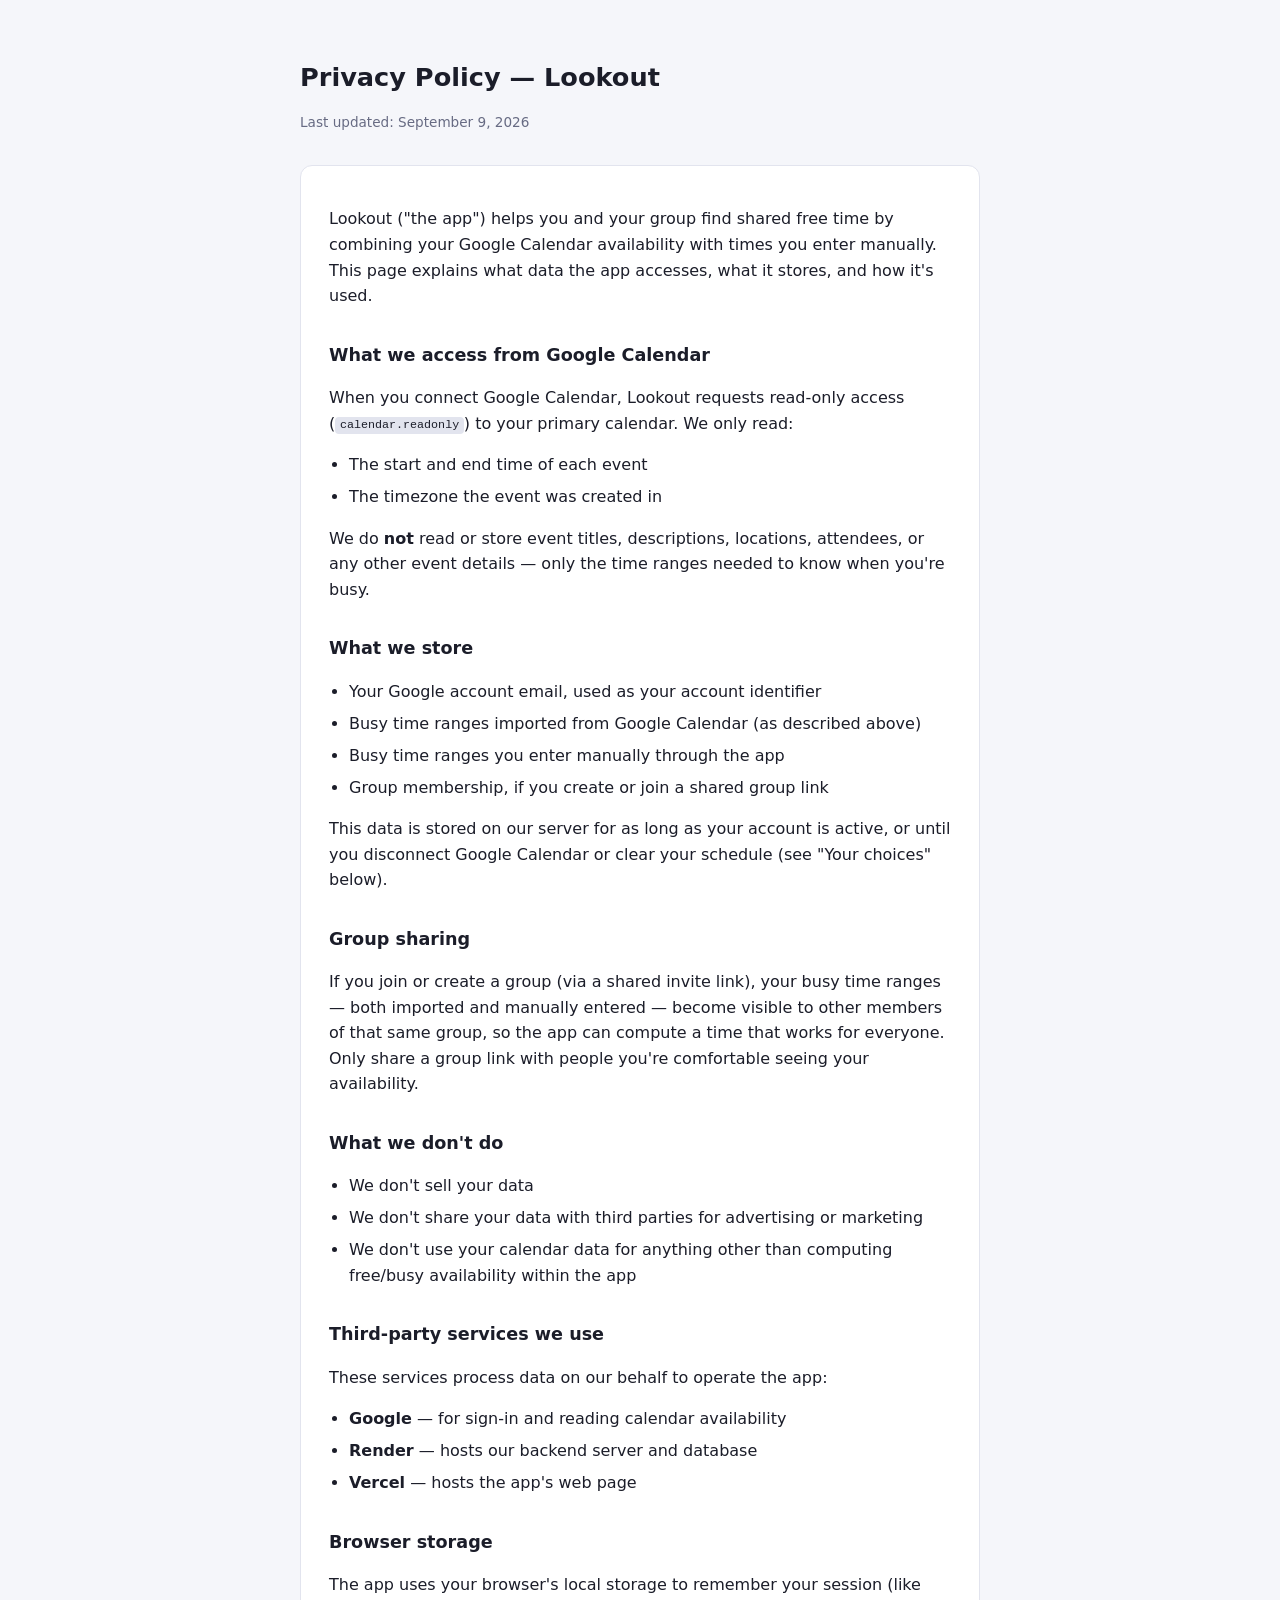
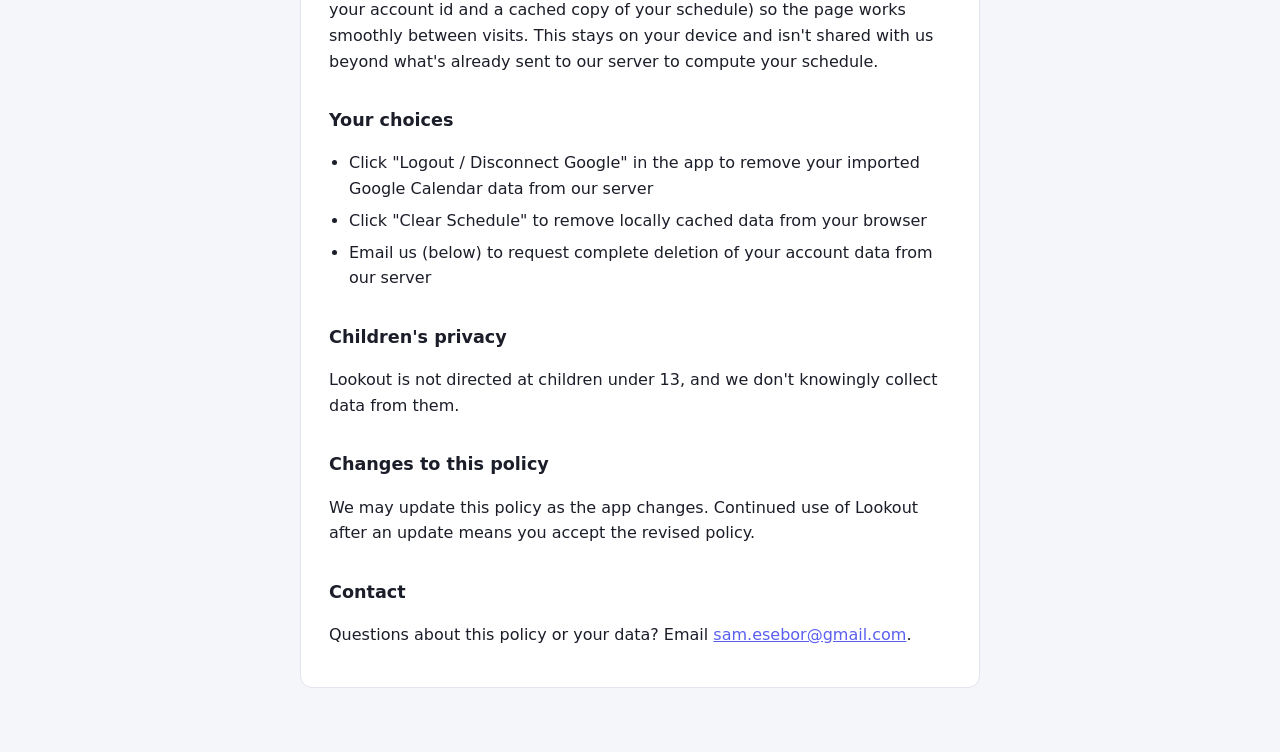
==== frontend/public/privacy.html @ a374279a "Add privacy policy and terms of service pages Static pages at /privacy.html and /terms.html, needed " ====
<!doctype html>
<html lang="en">
<head>
<meta charset="UTF-8" />
<meta name="viewport" content="width=device-width, initial-scale=1.0" />
<title>Privacy Policy — Lookout</title>
<link rel="icon" type="image/svg+xml" href="/vite.svg" />
<style>
  :root {
    --bg: #f5f6fa;
    --surface: #ffffff;
    --border: #e2e4ee;
    --text: #1b1d29;
    --text-muted: #676b83;
    --accent: #5b5ff0;
    color-scheme: light dark;
  }
  @media (prefers-color-scheme: dark) {
    :root {
      --bg: #14151f;
      --surface: #1c1e2b;
      --border: #2e3145;
      --text: #edeef7;
      --text-muted: #9698b3;
      --accent: #8285ff;
    }
  }
  * { box-sizing: border-box; }
  body {
    margin: 0;
    background: var(--bg);
    color: var(--text);
    font-family: system-ui, -apple-system, "Segoe UI", Avenir, Helvetica, Arial, sans-serif;
    line-height: 1.6;
  }
  .wrap {
    max-width: 720px;
    margin: 0 auto;
    padding: 2.5rem 1.25rem 4rem;
  }
  a { color: var(--accent); }
  h1 { font-size: 1.6rem; margin-bottom: 0.25rem; }
  h2 { font-size: 1.1rem; margin-top: 2rem; }
  .updated { color: var(--text-muted); font-size: 0.85rem; margin-bottom: 2rem; }
  .card {
    background: var(--surface);
    border: 1px solid var(--border);
    border-radius: 12px;
    padding: 1.5rem 1.75rem;
  }
  ul { padding-left: 1.25rem; }
  li { margin-bottom: 0.4rem; }
  code {
    background: var(--border);
    padding: 0.1em 0.4em;
    border-radius: 4px;
    font-size: 0.9em;
  }
</style>
</head>
<body>
<div class="wrap">
  <h1>Privacy Policy — Lookout</h1>
  <p class="updated">Last updated: September 9, 2026</p>

  <div class="card">
    <p>
      Lookout ("the app") helps you and your group find shared free time by
      combining your Google Calendar availability with times you enter
      manually. This page explains what data the app accesses, what it
      stores, and how it's used.
    </p>

    <h2>What we access from Google Calendar</h2>
    <p>
      When you connect Google Calendar, Lookout requests read-only access
      (<code>calendar.readonly</code>) to your primary calendar. We only
      read:
    </p>
    <ul>
      <li>The start and end time of each event</li>
      <li>The timezone the event was created in</li>
    </ul>
    <p>
      We do <strong>not</strong> read or store event titles, descriptions,
      locations, attendees, or any other event details — only the time
      ranges needed to know when you're busy.
    </p>

    <h2>What we store</h2>
    <ul>
      <li>Your Google account email, used as your account identifier</li>
      <li>Busy time ranges imported from Google Calendar (as described above)</li>
      <li>Busy time ranges you enter manually through the app</li>
      <li>Group membership, if you create or join a shared group link</li>
    </ul>
    <p>
      This data is stored on our server for as long as your account is
      active, or until you disconnect Google Calendar or clear your
      schedule (see "Your choices" below).
    </p>

    <h2>Group sharing</h2>
    <p>
      If you join or create a group (via a shared invite link), your busy
      time ranges — both imported and manually entered — become visible to
      other members of that same group, so the app can compute a time
      that works for everyone. Only share a group link with people you're
      comfortable seeing your availability.
    </p>

    <h2>What we don't do</h2>
    <ul>
      <li>We don't sell your data</li>
      <li>We don't share your data with third parties for advertising or marketing</li>
      <li>We don't use your calendar data for anything other than computing free/busy availability within the app</li>
    </ul>

    <h2>Third-party services we use</h2>
    <p>These services process data on our behalf to operate the app:</p>
    <ul>
      <li><strong>Google</strong> — for sign-in and reading calendar availability</li>
      <li><strong>Render</strong> — hosts our backend server and database</li>
      <li><strong>Vercel</strong> — hosts the app's web page</li>
    </ul>

    <h2>Browser storage</h2>
    <p>
      The app uses your browser's local storage to remember your session
      (like your account id and a cached copy of your schedule) so the
      page works smoothly between visits. This stays on your device and
      isn't shared with us beyond what's already sent to our server to
      compute your schedule.
    </p>

    <h2>Your choices</h2>
    <ul>
      <li>Click "Logout / Disconnect Google" in the app to remove your imported Google Calendar data from our server</li>
      <li>Click "Clear Schedule" to remove locally cached data from your browser</li>
      <li>Email us (below) to request complete deletion of your account data from our server</li>
    </ul>

    <h2>Children's privacy</h2>
    <p>Lookout is not directed at children under 13, and we don't knowingly collect data from them.</p>

    <h2>Changes to this policy</h2>
    <p>
      We may update this policy as the app changes. Continued use of
      Lookout after an update means you accept the revised policy.
    </p>

    <h2>Contact</h2>
    <p>Questions about this policy or your data? Email <a href="mailto:sam.esebor@gmail.com">sam.esebor@gmail.com</a>.</p>
  </div>
</div>
</body>
</html>
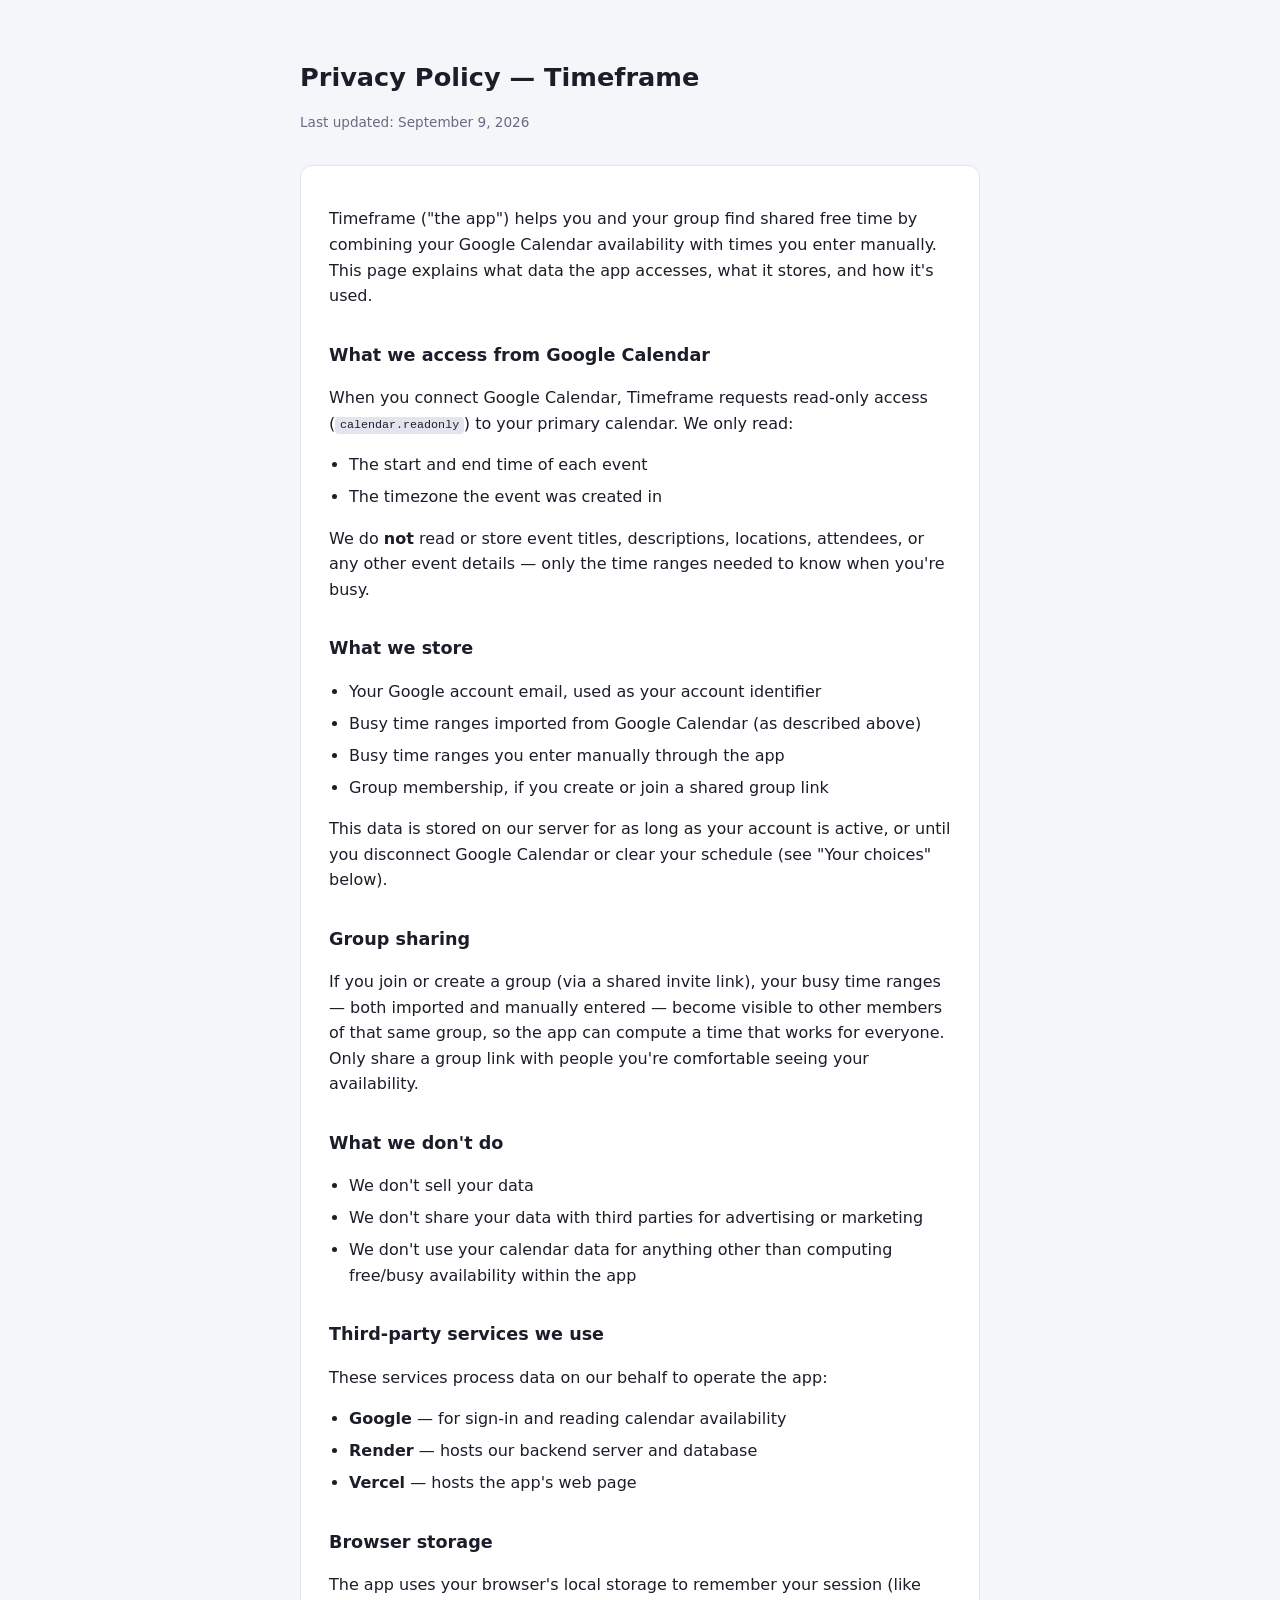
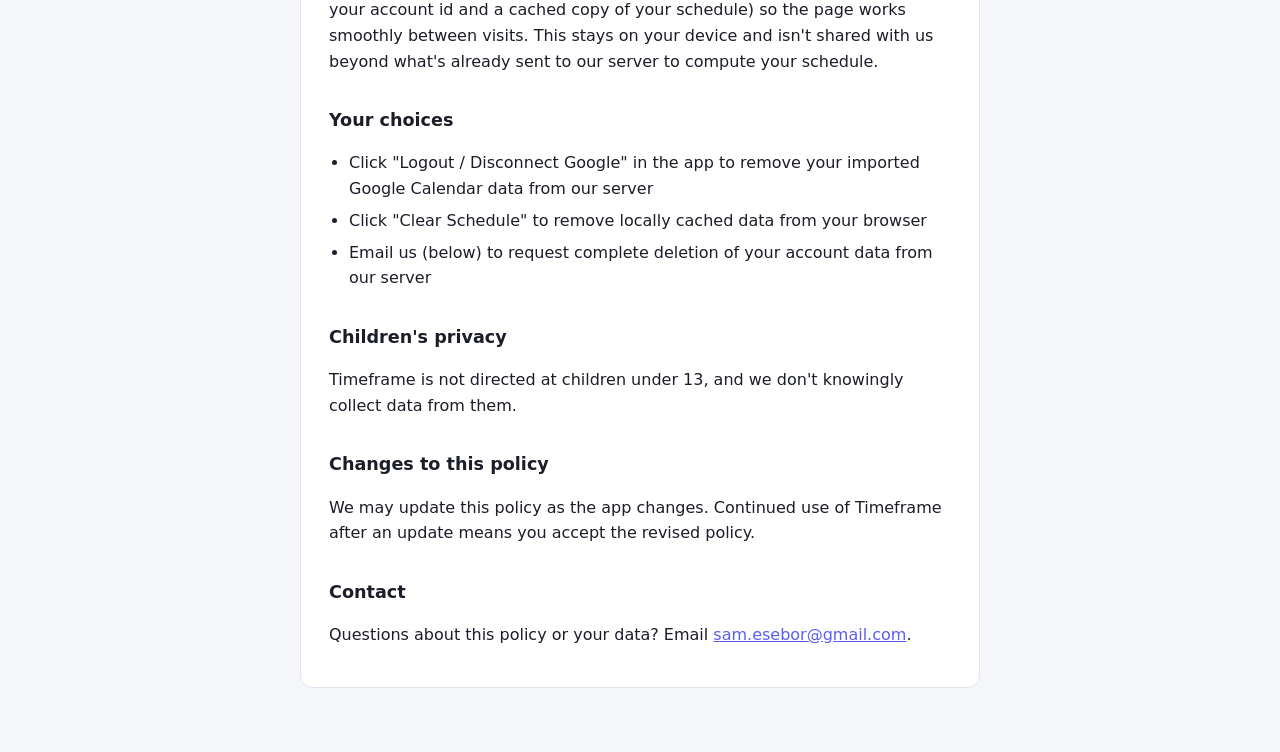
==== commit 923651f7: "Rename app from Lookout to Timeframe Co-Authored-By: Claude Sonnet 5 <noreply@anthropic.com>" ====
--- a/frontend/public/privacy.html
+++ b/frontend/public/privacy.html
@@ -3,7 +3,7 @@
 <head>
 <meta charset="UTF-8" />
 <meta name="viewport" content="width=device-width, initial-scale=1.0" />
-<title>Privacy Policy — Lookout</title>
+<title>Privacy Policy — Timeframe</title>
 <link rel="icon" type="image/svg+xml" href="/vite.svg" />
 <style>
   :root {
@@ -60,12 +60,12 @@
 </head>
 <body>
 <div class="wrap">
-  <h1>Privacy Policy — Lookout</h1>
+  <h1>Privacy Policy — Timeframe</h1>
   <p class="updated">Last updated: September 9, 2026</p>
 
   <div class="card">
     <p>
-      Lookout ("the app") helps you and your group find shared free time by
+      Timeframe ("the app") helps you and your group find shared free time by
       combining your Google Calendar availability with times you enter
       manually. This page explains what data the app accesses, what it
       stores, and how it's used.
@@ -73,7 +73,7 @@
 
     <h2>What we access from Google Calendar</h2>
     <p>
-      When you connect Google Calendar, Lookout requests read-only access
+      When you connect Google Calendar, Timeframe requests read-only access
       (<code>calendar.readonly</code>) to your primary calendar. We only
       read:
     </p>
@@ -141,12 +141,12 @@
     </ul>
 
     <h2>Children's privacy</h2>
-    <p>Lookout is not directed at children under 13, and we don't knowingly collect data from them.</p>
+    <p>Timeframe is not directed at children under 13, and we don't knowingly collect data from them.</p>
 
     <h2>Changes to this policy</h2>
     <p>
       We may update this policy as the app changes. Continued use of
-      Lookout after an update means you accept the revised policy.
+      Timeframe after an update means you accept the revised policy.
     </p>
 
     <h2>Contact</h2>
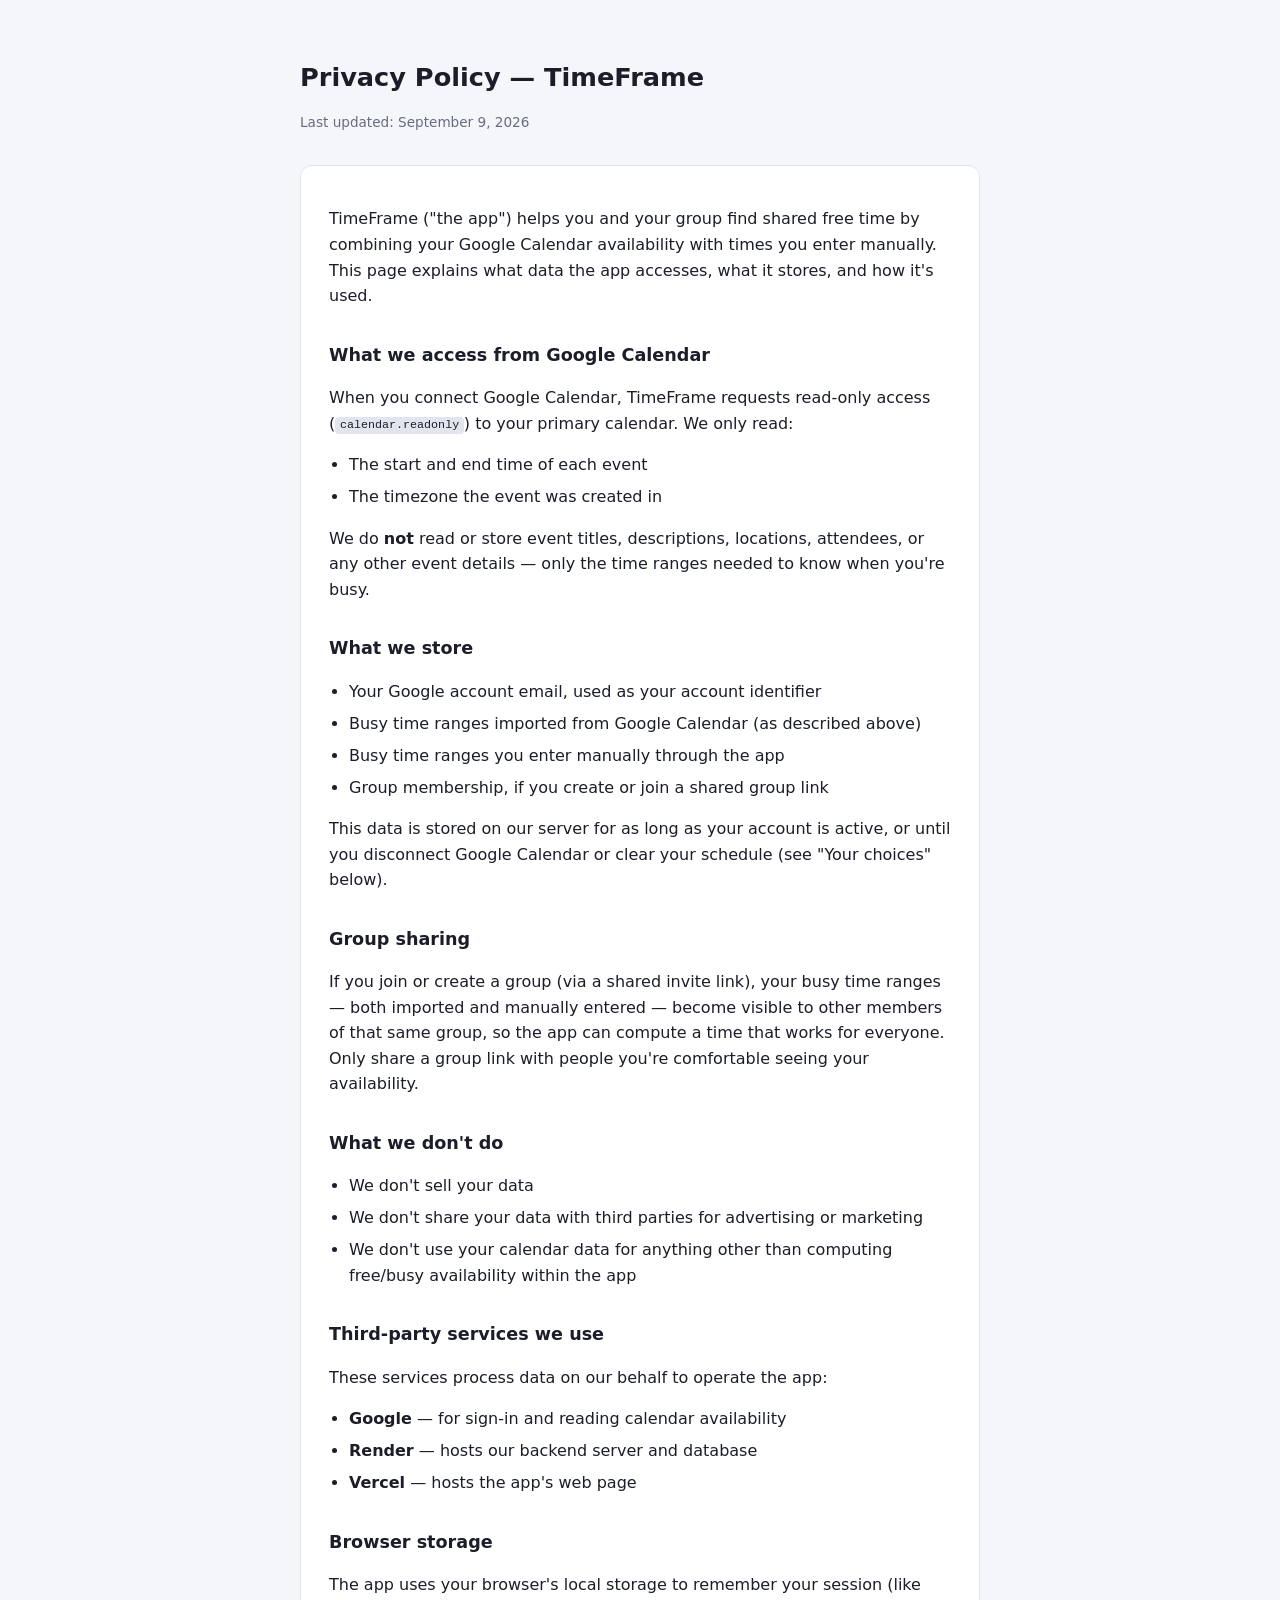
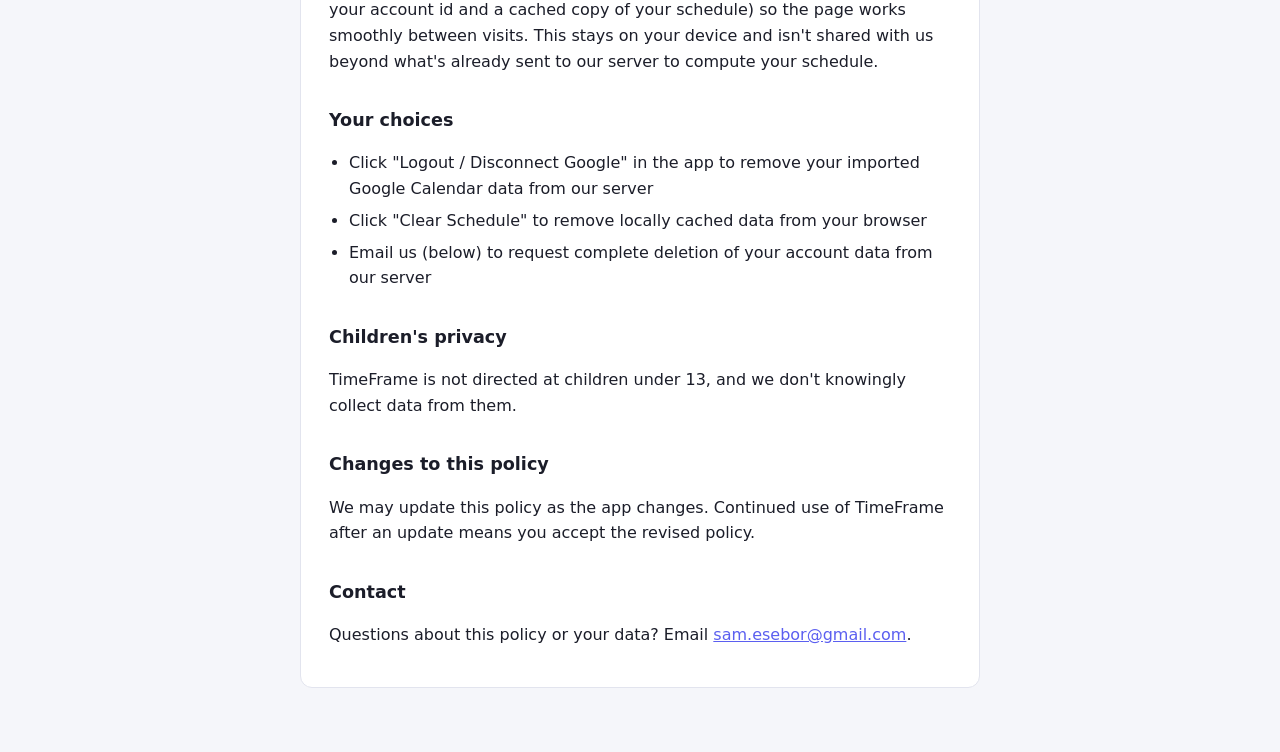
==== commit 7284be88: "Fix app name capitalization to TimeFrame Consistent with the README, which was already updated to "T" ====
--- a/frontend/public/privacy.html
+++ b/frontend/public/privacy.html
@@ -3,7 +3,7 @@
 <head>
 <meta charset="UTF-8" />
 <meta name="viewport" content="width=device-width, initial-scale=1.0" />
-<title>Privacy Policy — Timeframe</title>
+<title>Privacy Policy — TimeFrame</title>
 <link rel="icon" type="image/svg+xml" href="/vite.svg" />
 <style>
   :root {
@@ -60,12 +60,12 @@
 </head>
 <body>
 <div class="wrap">
-  <h1>Privacy Policy — Timeframe</h1>
+  <h1>Privacy Policy — TimeFrame</h1>
   <p class="updated">Last updated: September 9, 2026</p>
 
   <div class="card">
     <p>
-      Timeframe ("the app") helps you and your group find shared free time by
+      TimeFrame ("the app") helps you and your group find shared free time by
       combining your Google Calendar availability with times you enter
       manually. This page explains what data the app accesses, what it
       stores, and how it's used.
@@ -73,7 +73,7 @@
 
     <h2>What we access from Google Calendar</h2>
     <p>
-      When you connect Google Calendar, Timeframe requests read-only access
+      When you connect Google Calendar, TimeFrame requests read-only access
       (<code>calendar.readonly</code>) to your primary calendar. We only
       read:
     </p>
@@ -141,12 +141,12 @@
     </ul>
 
     <h2>Children's privacy</h2>
-    <p>Timeframe is not directed at children under 13, and we don't knowingly collect data from them.</p>
+    <p>TimeFrame is not directed at children under 13, and we don't knowingly collect data from them.</p>
 
     <h2>Changes to this policy</h2>
     <p>
       We may update this policy as the app changes. Continued use of
-      Timeframe after an update means you accept the revised policy.
+      TimeFrame after an update means you accept the revised policy.
     </p>
 
     <h2>Contact</h2>
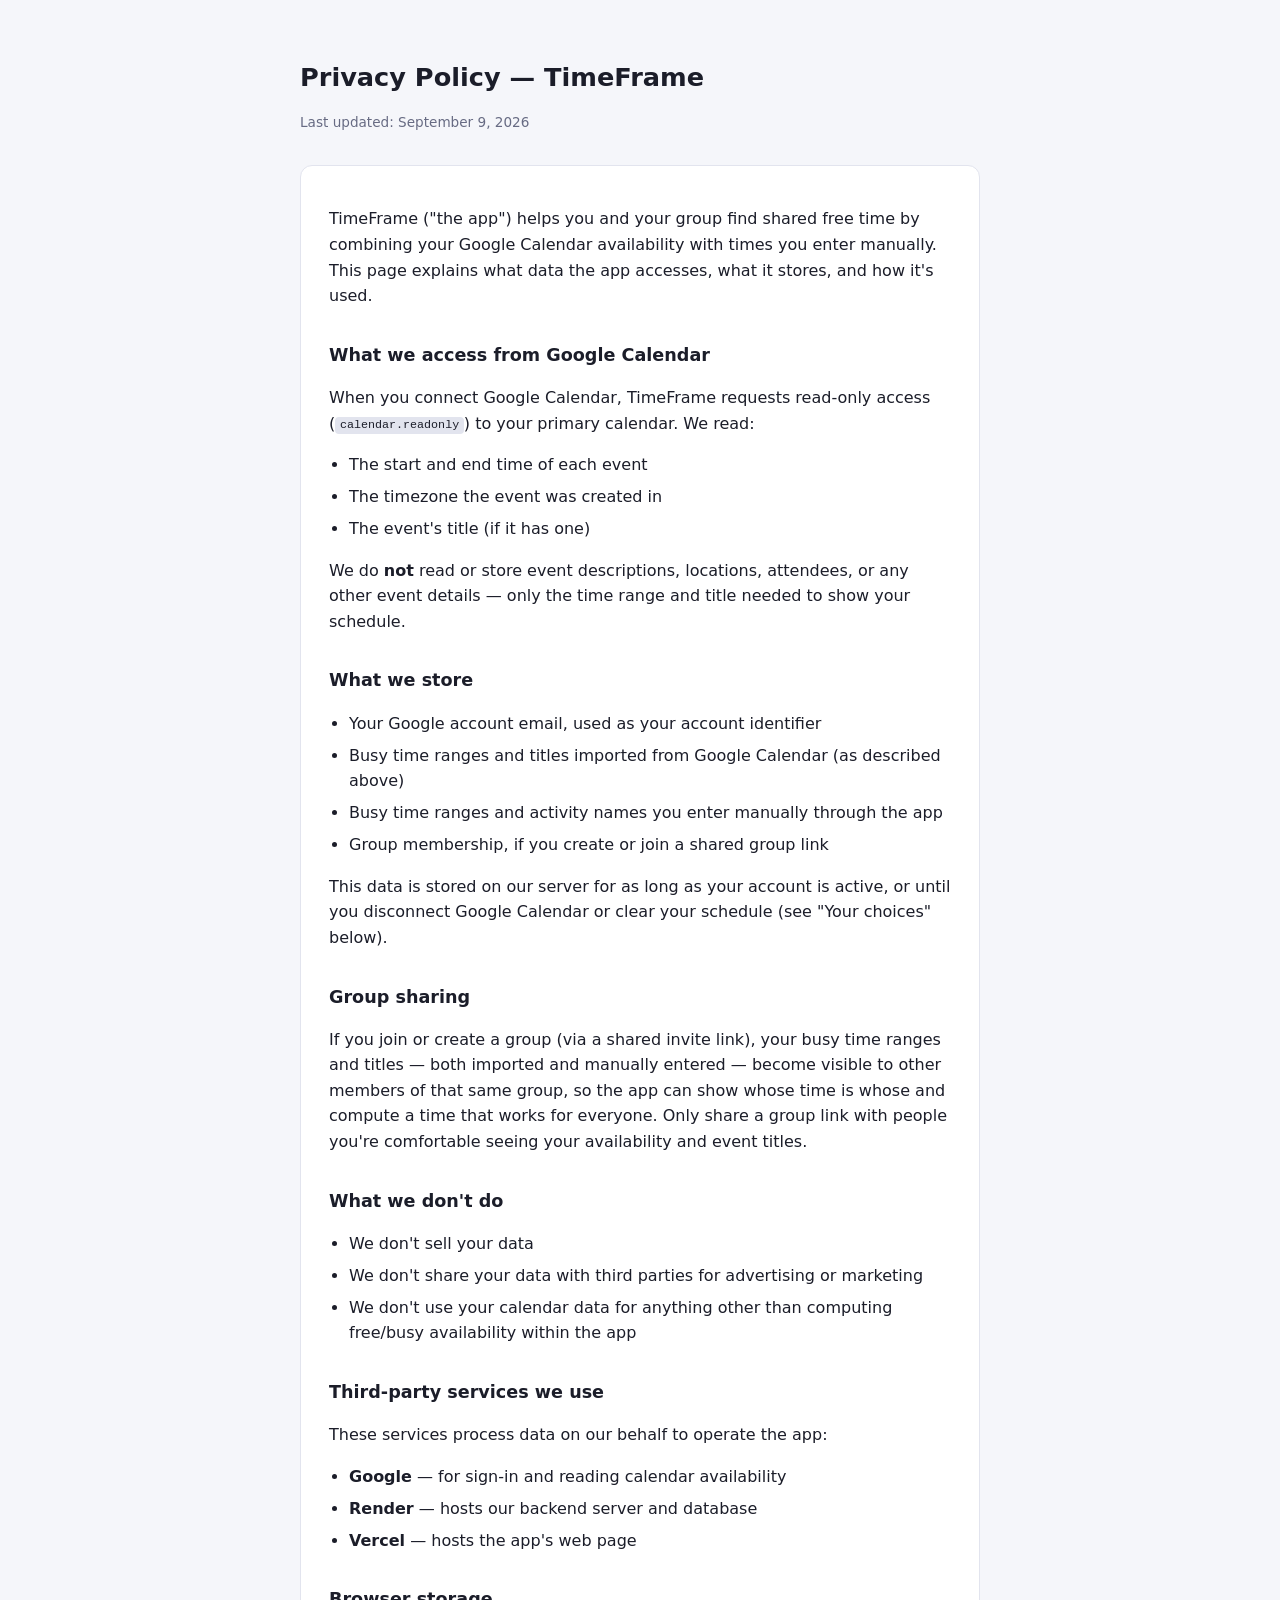
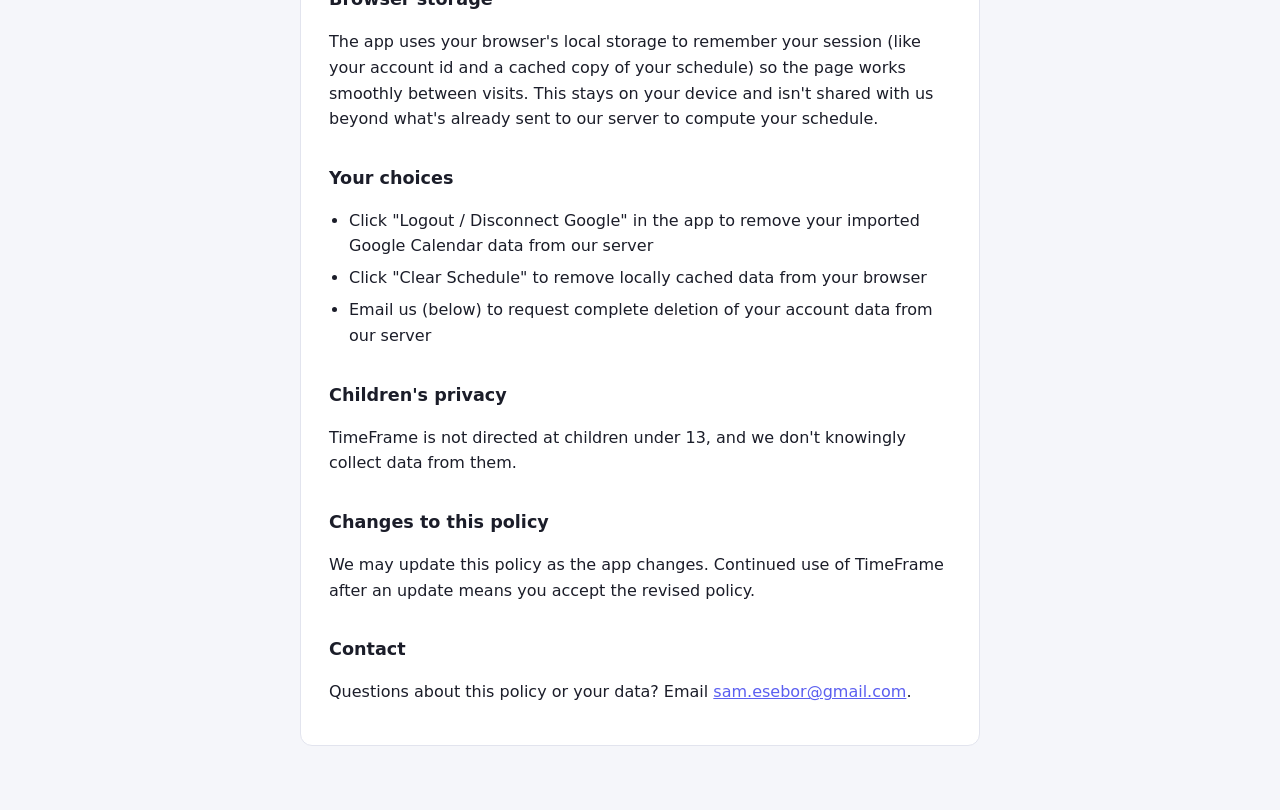
==== commit 5d172991: "Read and display activity names, with updated privacy policy Previously the app deliberately never r" ====
--- a/frontend/public/privacy.html
+++ b/frontend/public/privacy.html
@@ -74,24 +74,24 @@
     <h2>What we access from Google Calendar</h2>
     <p>
       When you connect Google Calendar, TimeFrame requests read-only access
-      (<code>calendar.readonly</code>) to your primary calendar. We only
-      read:
+      (<code>calendar.readonly</code>) to your primary calendar. We read:
     </p>
     <ul>
       <li>The start and end time of each event</li>
       <li>The timezone the event was created in</li>
+      <li>The event's title (if it has one)</li>
     </ul>
     <p>
-      We do <strong>not</strong> read or store event titles, descriptions,
+      We do <strong>not</strong> read or store event descriptions,
       locations, attendees, or any other event details — only the time
-      ranges needed to know when you're busy.
+      range and title needed to show your schedule.
     </p>
 
     <h2>What we store</h2>
     <ul>
       <li>Your Google account email, used as your account identifier</li>
-      <li>Busy time ranges imported from Google Calendar (as described above)</li>
-      <li>Busy time ranges you enter manually through the app</li>
+      <li>Busy time ranges and titles imported from Google Calendar (as described above)</li>
+      <li>Busy time ranges and activity names you enter manually through the app</li>
       <li>Group membership, if you create or join a shared group link</li>
     </ul>
     <p>
@@ -103,10 +103,11 @@
     <h2>Group sharing</h2>
     <p>
       If you join or create a group (via a shared invite link), your busy
-      time ranges — both imported and manually entered — become visible to
-      other members of that same group, so the app can compute a time
-      that works for everyone. Only share a group link with people you're
-      comfortable seeing your availability.
+      time ranges and titles — both imported and manually entered — become
+      visible to other members of that same group, so the app can show
+      whose time is whose and compute a time that works for everyone. Only
+      share a group link with people you're comfortable seeing your
+      availability and event titles.
     </p>
 
     <h2>What we don't do</h2>
